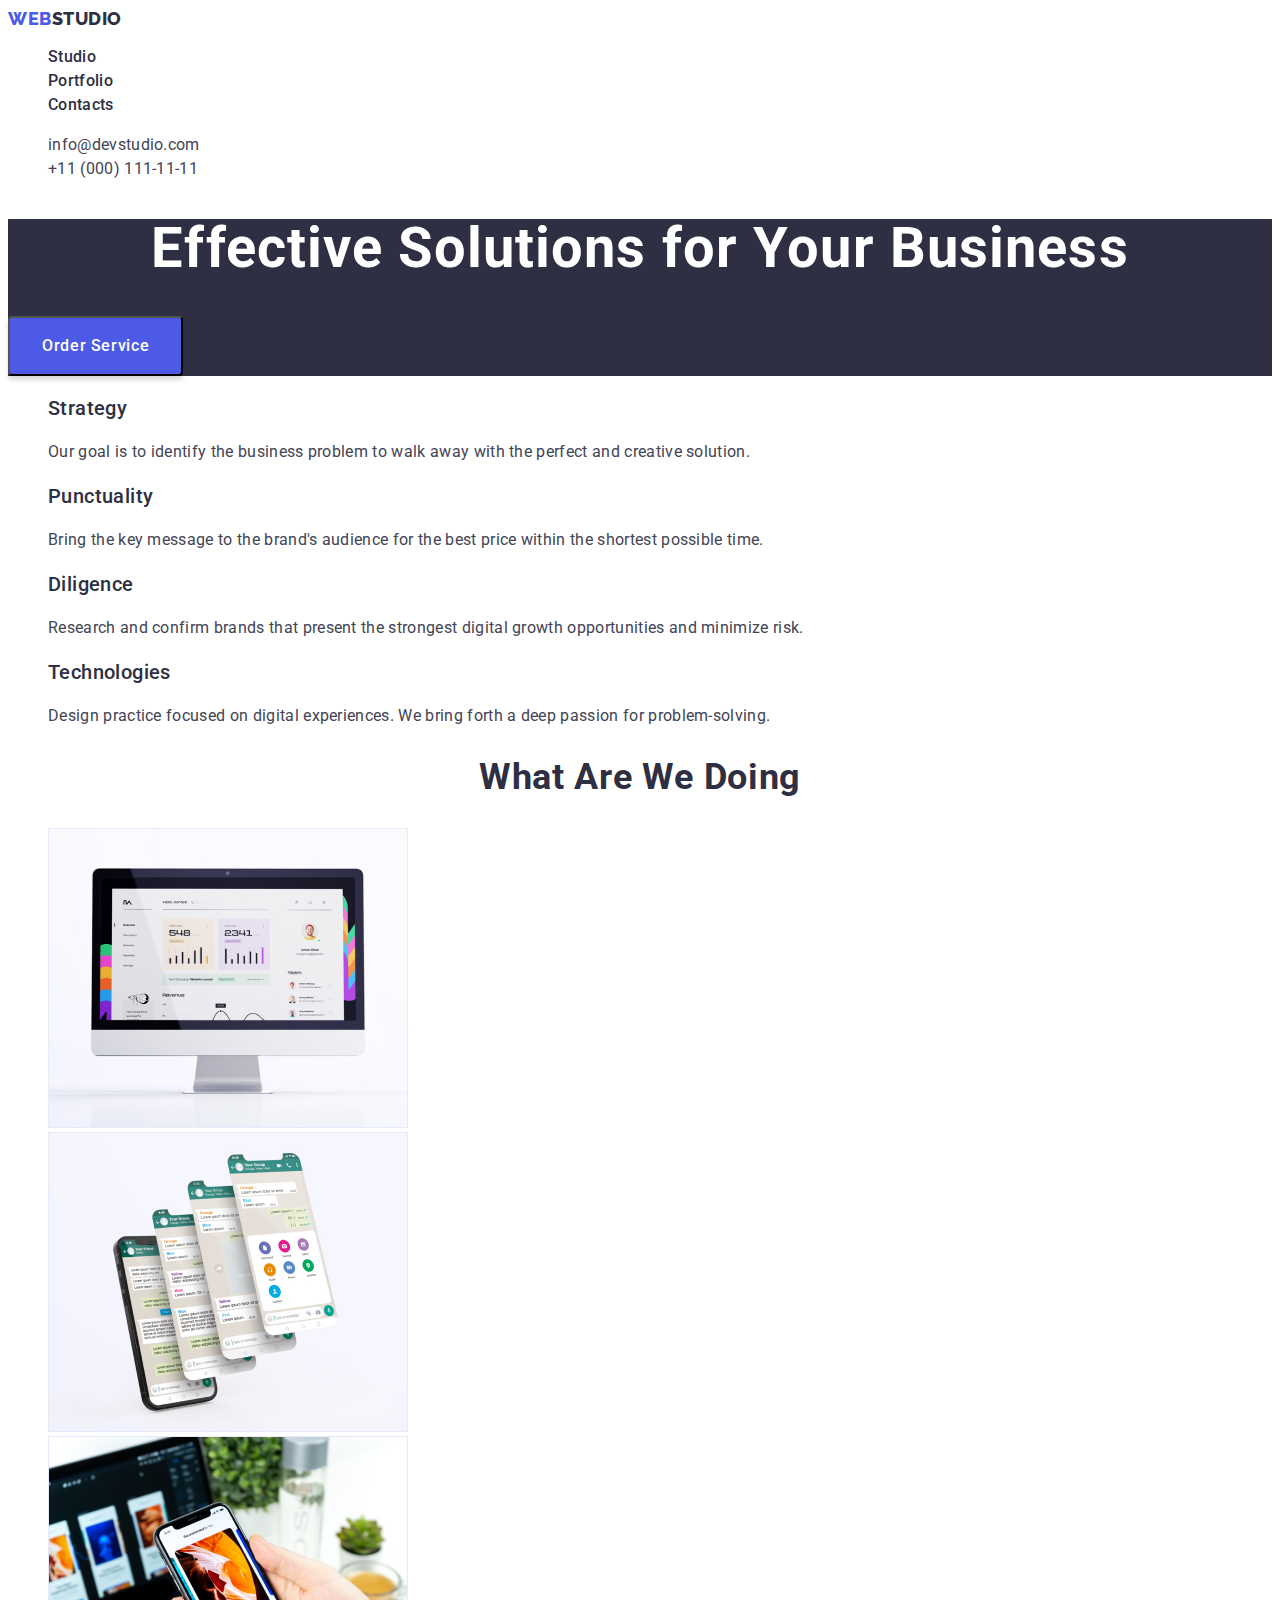
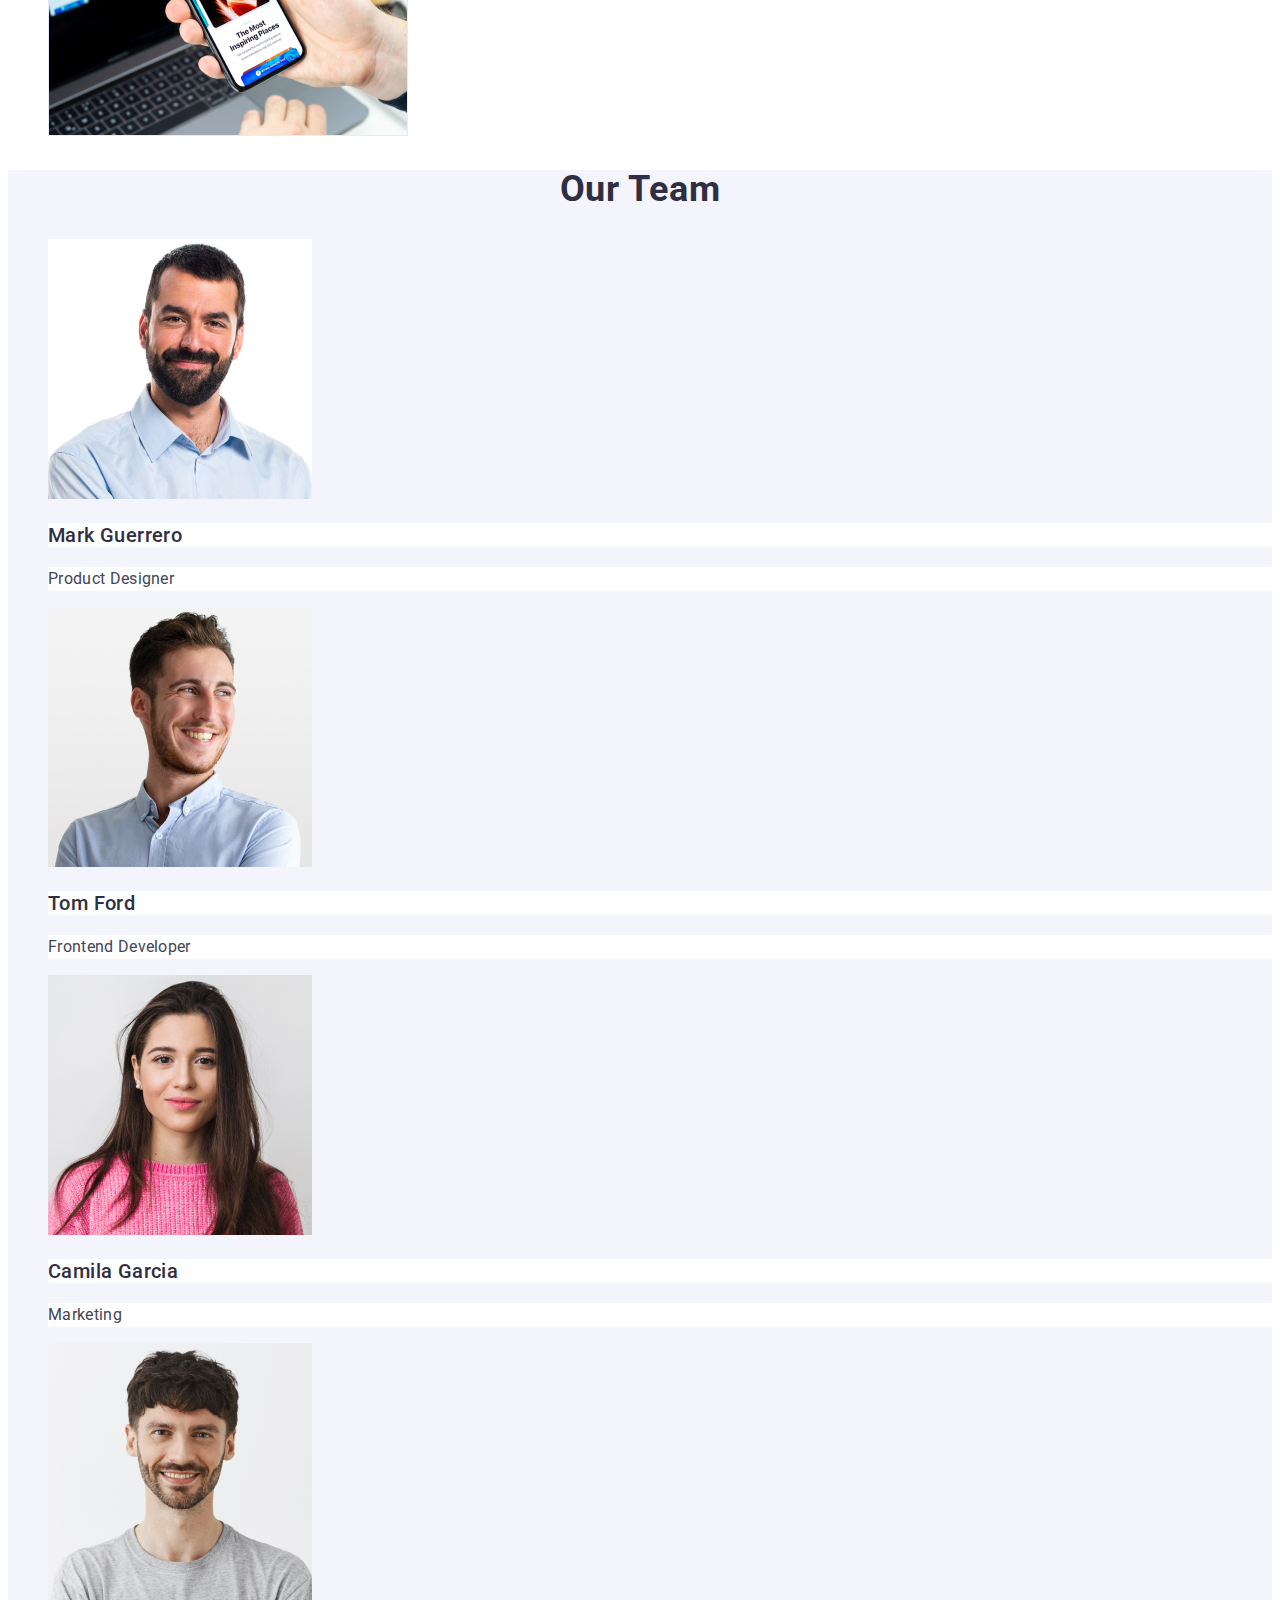
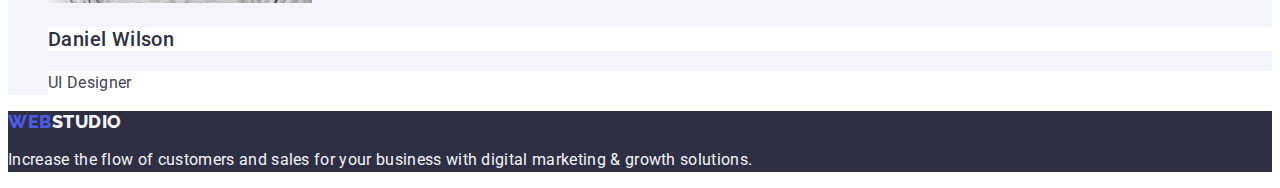
==== index.html @ 5dd35f90 "Summary" ====
<!DOCTYPE html>
<html lang="en">
  <head>
    <meta charset="UTF-8" />
    <meta http-equiv="X-UA-Compatible" content="IE=edge" />
    <meta name="viewport" content="width=device-width, initial-scale=1.0" />
    <title>WebStudio</title>

    <link rel="preconnect" href="https://fonts.googleapis.com" />
    <link rel="preconnect" href="https://fonts.gstatic.com" crossorigin />
    <link
      href="https://fonts.googleapis.com/css2?family=Raleway:wght@800&family=Roboto:wght@400;500;700;900&display=swap"
      rel="stylesheet"
    />

    <link rel="stylesheet" href="./css/styles.css" />
  </head>
  <body>
    <!-- хедер -->

    <header class="page-header">
      <nav class="header-nav">
        <a class="logo link" href="./index.html"
          >WEB<span class="logo-web">Studio</span></a
        >
        <ul class="nav-list list">
          <li>
            <a class="nav-list-item link" href="./index.html">Studio</a>
          </li>
          <li>
            <a class="nav-list-item link" href="./portfolio.html">Portfolio</a>
          </li>
          <li>
            <a class="nav-list-item link" href="">Contacts</a>
          </li>
        </ul>
      </nav>
      <address class="adress">
        <ul class="contacts list">
          <li>
            <a class="contact link" href="mailto:info@devstudio.com"
              >info@devstudio.com</a
            >
          </li>
          <li>
            <a class="contact link" href="tel:+110001111111"
              >+11 (000) 111-11-11</a
            >
          </li>
        </ul>
      </address>
    </header>

    <!-- основний блок -->

    <main>
      <!-- сторінка герой -->

      <section class="hero-section">
        <h1 class="main-title">Effective Solutions for Your Business</h1>
        <button class="order-service-btn" type="button">Order Service</button>
      </section>

      <!-- наші цілі-->

      <section>
        <h2 class="our-goals" hidden>Our goals</h2>
        <ul class="list">
          <li>
            <h3 class="goals">Strategy</h3>
            <p class="goals-description">
              Our goal is to identify the business problem to walk away with the
              perfect and creative solution.
            </p>
          </li>
          <li>
            <h3 class="goals">Punctuality</h3>
            <p class="goals-description">
              Bring the key message to the brand's audience for the best price
              within the shortest possible time.
            </p>
          </li>
          <li>
            <h3 class="goals">Diligence</h3>
            <p class="goals-description">
              Research and confirm brands that present the strongest digital
              growth opportunities and minimize risk.
            </p>
          </li>
          <li>
            <h3 class="goals">Technologies</h3>
            <p class="goals-description">
              Design practice focused on digital experiences. We bring forth a
              deep passion for problem-solving.
            </p>
          </li>
        </ul>
      </section>

      <!-- приклади робіт -->

      <section>
        <h2 class="work-examples-title">What are we doing</h2>
        <ul class="list">
          <li>
            <img
              src="./images/what-are-we-doing/img-1.jpg"
              alt="imac"
              width="360"
              height="300"
            />
          </li>
          <li>
            <img
              src="./images/what-are-we-doing/img-2.jpg"
              alt="iphone"
              width="360"
              height="300"
            />
          </li>
          <li>
            <img
              src="./images/what-are-we-doing/img-3.jpg"
              alt="macbook"
              width="360"
              height="300"
            />
          </li>
        </ul>
      </section>

      <!-- наша команда -->

      <section class="our-team">
        <h2 class="our-team-title">Our Team</h2>
        <ul class="list">
          <li class="our-team-item">
            <img
              src="./images/our-team/mark-guerrero.jpg"
              alt="Mark Guerrero"
              width="264"
              height="260"
            />
            <h3 class="our-team-name">Mark Guerrero</h3>
            <p class="our-team-position">Product Designer</p>
          </li>
          <li>
            <img
              src="./images/our-team/tom-ford.jpg"
              alt="Tom Ford"
              width="264"
              height="260"
            />
            <h3 class="our-team-name">Tom Ford</h3>
            <p class="our-team-position">Frontend Developer</p>
          </li>
          <li>
            <img
              src="./images/our-team/camila-garcia.jpg"
              alt="Camila Garcia"
              width="264"
              height="260"
            />
            <h3 class="our-team-name">Camila Garcia</h3>
            <p class="our-team-position">Marketing</p>
          </li>
          <li>
            <img
              src="./images/our-team/daniel-wilson.jpg"
              alt="Daniel Wilson"
              width="264"
              height="260"
            />
            <h3 class="our-team-name">Daniel Wilson</h3>
            <p class="our-team-position">UI Designer</p>
          </li>
        </ul>
      </section>
    </main>

    <!-- Футер -->

    <footer class="footer">
      <a class="logo link" href="./index.html"
        >WEB<span class="logo-web-footer">Studio</span></a
      >
      <p class="footer-description">
        Increase the flow of customers and sales for your business with digital
        marketing & growth solutions.
      </p>
    </footer>
  </body>
</html>
---- css/styles.css ----
.list {
  list-style: none;
}

.link {
  text-decoration: none;
}

button {
  cursor: pointer;
}
:root {
  font-family: "Roboto", sans-serif;
  color: #434455;
  background-color: #ffffff;
}

/* Хедер */

.logo {
  font-family: "Raleway", sans-serif;
  font-weight: 800;
  font-size: 18px;
  line-height: 1.17;
  letter-spacing: 0.03em;
  color: #4d5ae5;
  text-transform: uppercase;
}

.logo-web {
  color: #2e2f42;
}

.nav-list-item {
  font-family: "Roboto", sans-serif;
  font-weight: 500;
  font-size: 16px;
  line-height: 1.5;
  letter-spacing: 0.02em;
  color: #2e2f42;
}

.nav-list-item:hover,
.nav-list-item:focus {
  color: #404bbf;
}

.adress {
  font-style: normal;
}
.contact {
  font-family: "Roboto", sans-serif;
  font-weight: 400;
  font-size: 16px;
  line-height: 1.5;
  letter-spacing: 0.02em;
  color: #434455;
}

.contact:hover,
.contact:focus {
  color: #404bbf;
}

/*основний блок*/

/* сторінка герой */

.hero-section {
  background-color: #2e2f42;
}

.main-title {
  font-family: "Roboto", sans-serif;
  font-style: normal;
  font-weight: 700;
  font-size: 56px;
  line-height: 1.07;
  text-align: center;
  letter-spacing: 0.02em;
  color: #ffffff;
}

.order-service-btn {
  font-family: "Roboto", sans-serif;
  font-weight: 500;
  font-size: 16px;
  line-height: 1.5;
  display: flex;
  align-items: center;
  letter-spacing: 0.04em;
  color: #ffffff;
  background: #4d5ae5;
  box-shadow: 0px 4px 4px rgba(0, 0, 0, 0.15);
  border-radius: 4px;
  display: flex;
  flex-direction: row;
  align-items: flex-start;
  padding: 16px 32px;
  gap: 10px;
}

.order-service-btn:hover,
.order-service-btn:focus {
  background: #404bbf;
}

/* наші цілі */

.goals {
  font-family: "Roboto", sans-serif;
  font-weight: 500;
  font-size: 20px;
  line-height: 1.2;
  letter-spacing: 0.02em;
  color: #2e2f42;
}

.goals-description {
  font-family: "Roboto", sans-serif;
  font-weight: 400;
  font-size: 16px;
  line-height: 1.5;
  letter-spacing: 0.02em;
  color: #434455;
}

/* приклади робіт */

.work-examples-title {
  font-family: "Roboto", sans-serif;
  font-weight: 700;
  font-size: 36px;
  line-height: 1.11;
  text-align: center;
  letter-spacing: 0.02em;
  text-transform: capitalize;
  color: #2e2f42;
}

/* наша команда */

.our-team {
  background-color: #f4f4fd;
}

.our-team-title {
  font-family: "Roboto", sans-serif;
  font-weight: 700;
  font-size: 36px;
  line-height: 1.11;
  text-align: center;
  letter-spacing: 0.02em;
  text-transform: capitalize;
  color: #2e2f42;
}
.our-team-item {
  background-color: #f4f4fd;
}

.our-team-name {
  font-family: "Roboto", sans-serif;
  font-weight: 500;
  font-size: 20px;
  line-height: 1.2;
  letter-spacing: 0.02em;
  color: #2e2f42;
  background-color: #ffffff;
}

.our-team-position {
  font-family: "Roboto", sans-serif;
  font-weight: 400;
  font-size: 16px;
  line-height: 1.5;
  letter-spacing: 0.02em;
  color: #434455;
  background-color: #ffffff;
}

/* Футер */

.footer {
  background-color: #2e2f42;
}

.footer-description {
  font-family: "Roboto", sans-serif;
  font-weight: 400;
  font-size: 16px;
  line-height: 1.5;
  letter-spacing: 0.02em;
  color: #f4f4fd;
}

.logo-web-footer {
  color: #f4f4fd;
}

/* portfolio */

.filter-btn {
  font-family: "Roboto", sans-serif;
  font-weight: 500;
  font-size: 16px;
  line-height: 1.5;
  display: flex;
  align-items: center;
  text-align: center;
  letter-spacing: 0.04em;
  color: #4d5ae5;
  background: #f4f4fd;
  box-shadow: 0px 3px 1px rgba(0, 0, 0, 0.1), 0px 2px 1px rgba(0, 0, 0, 0.08),
    0px 2px 2px rgba(0, 0, 0, 0.12);
  border-radius: 4px;
}

.filter-btn:hover,
.filter-btn:focus {
  color: #ffffff;
  background: #404bbf;
}

.project-name {
  font-weight: 500;
  font-size: 20px;
  line-height: 1.2;
  letter-spacing: 0.02em;
  color: #2e2f42;
}

.project-description {
  font-size: 16px;
  line-height: 1.5;
  letter-spacing: 0.02em;
  color: #434455;
}
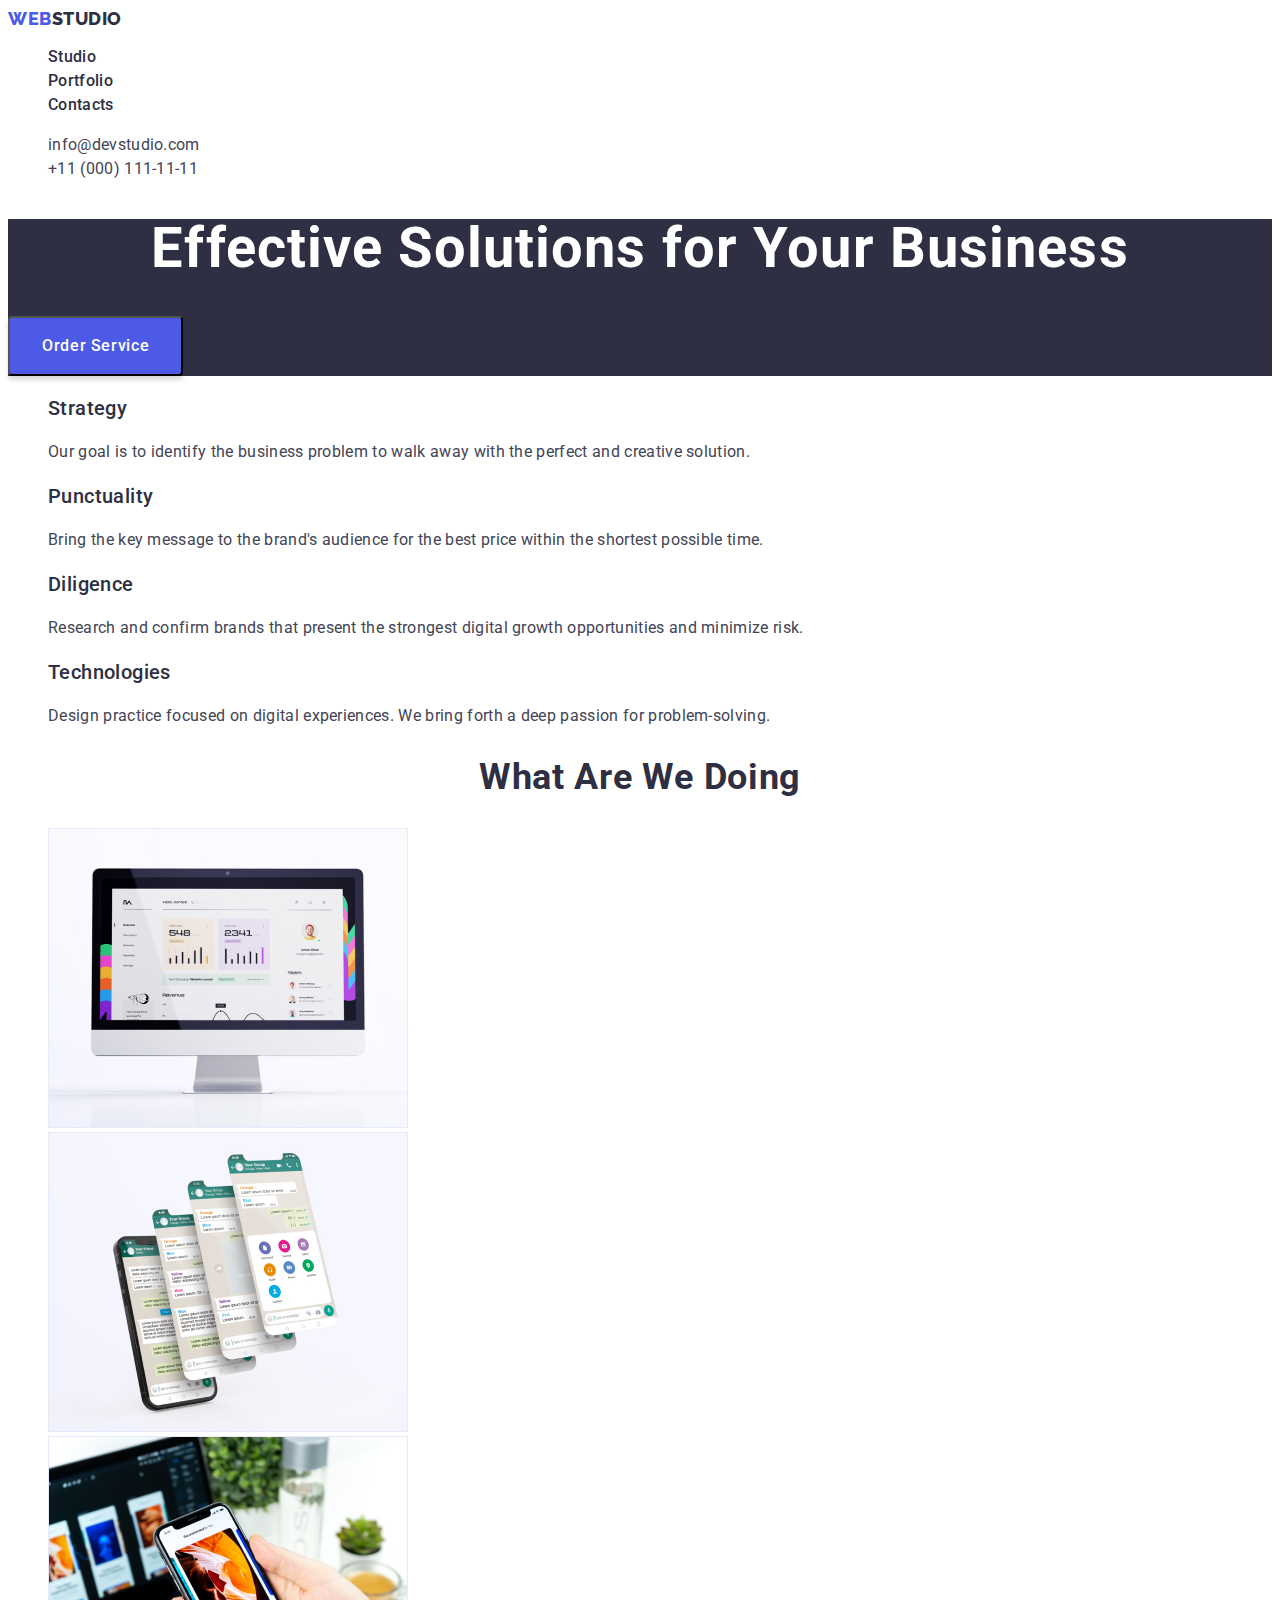
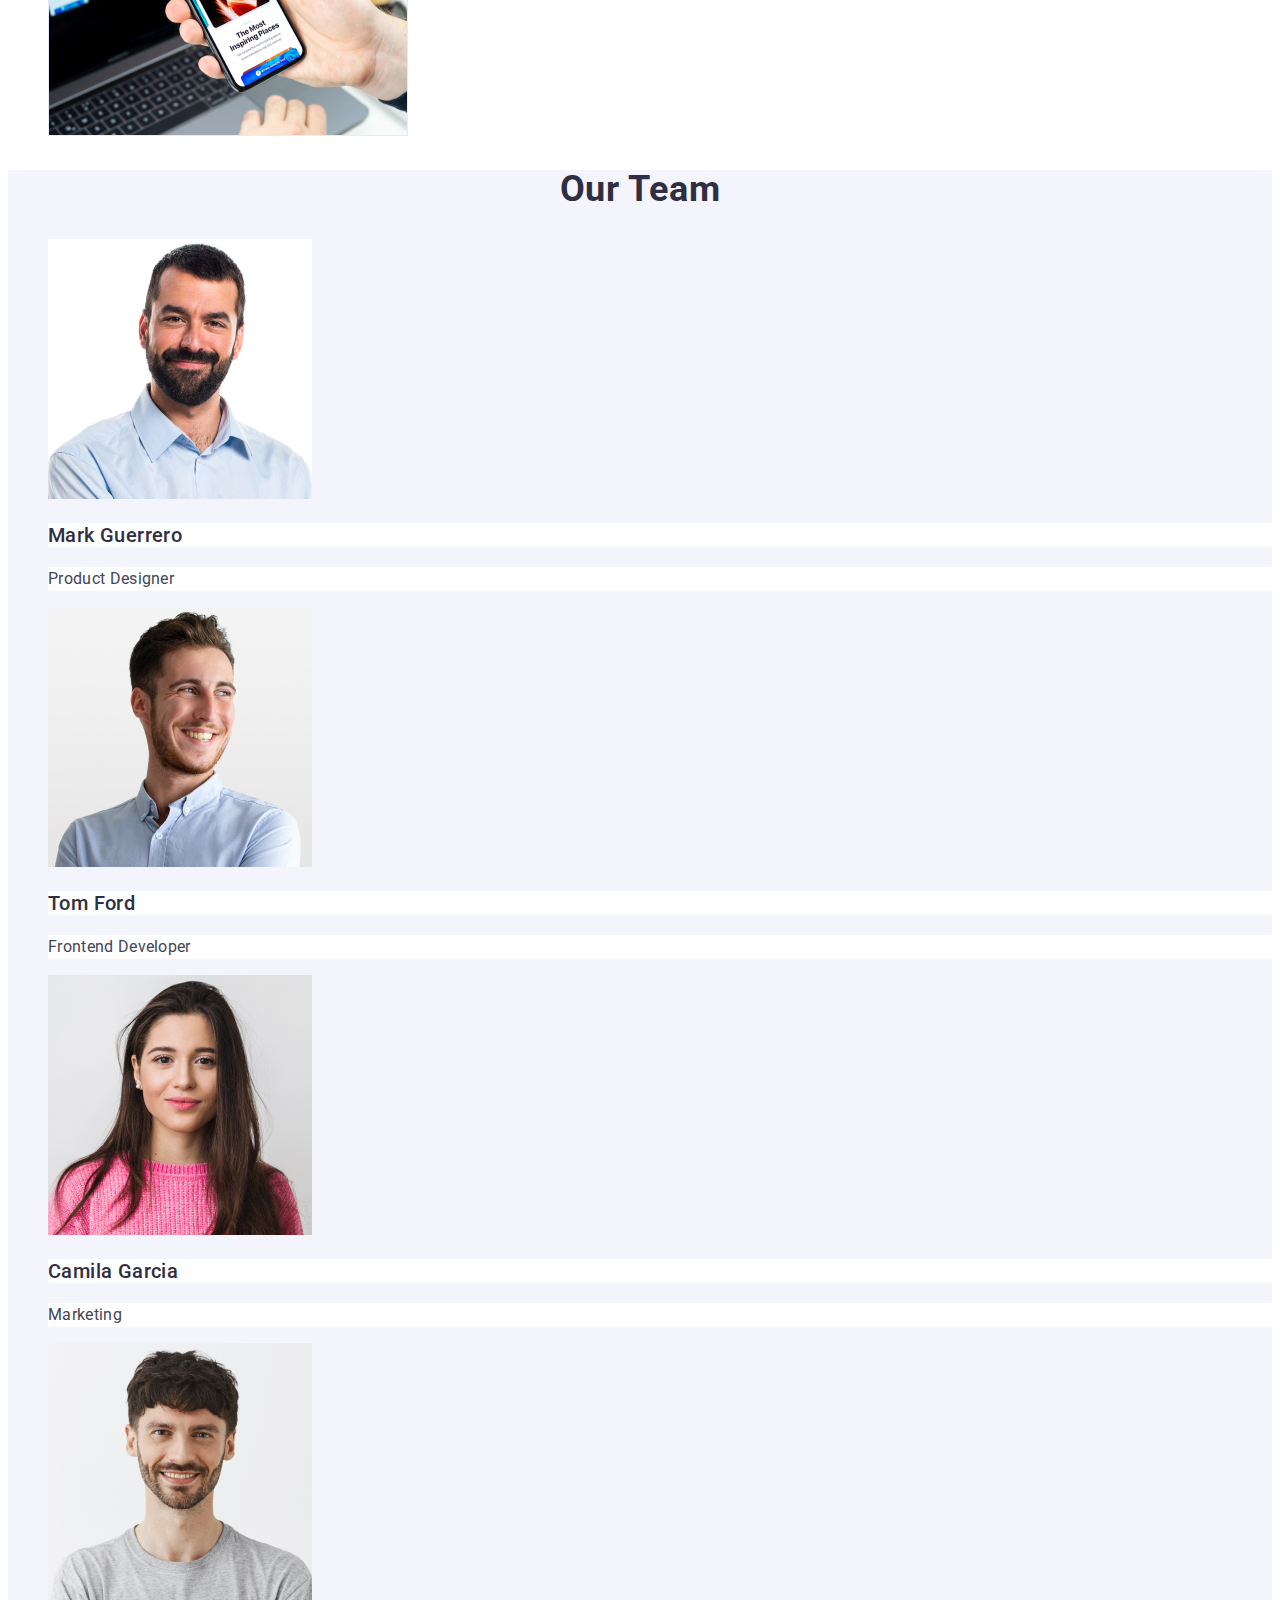
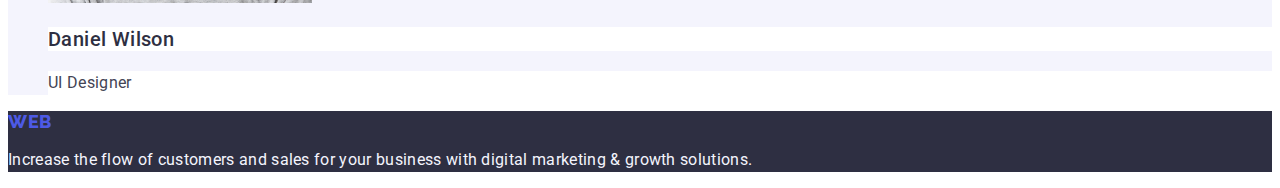
==== commit 1ae97da2: "Merge branch 'main' of https://github.com/ViktorHromadskyi/ViktorHromadskyi-goit-markup-hw-02" ====
--- a/index.html
+++ b/index.html
@@ -181,9 +181,7 @@
     <!-- Футер -->
 
     <footer class="footer">
-      <a class="logo link" href="./index.html"
-        >WEB<span class="logo-web-footer">Studio</span></a
-      >
+      <a class="logo link" href="./index.html">WEB<span class="logo-web">Studio</span></a>
       <p class="footer-description">
         Increase the flow of customers and sales for your business with digital
         marketing & growth solutions.
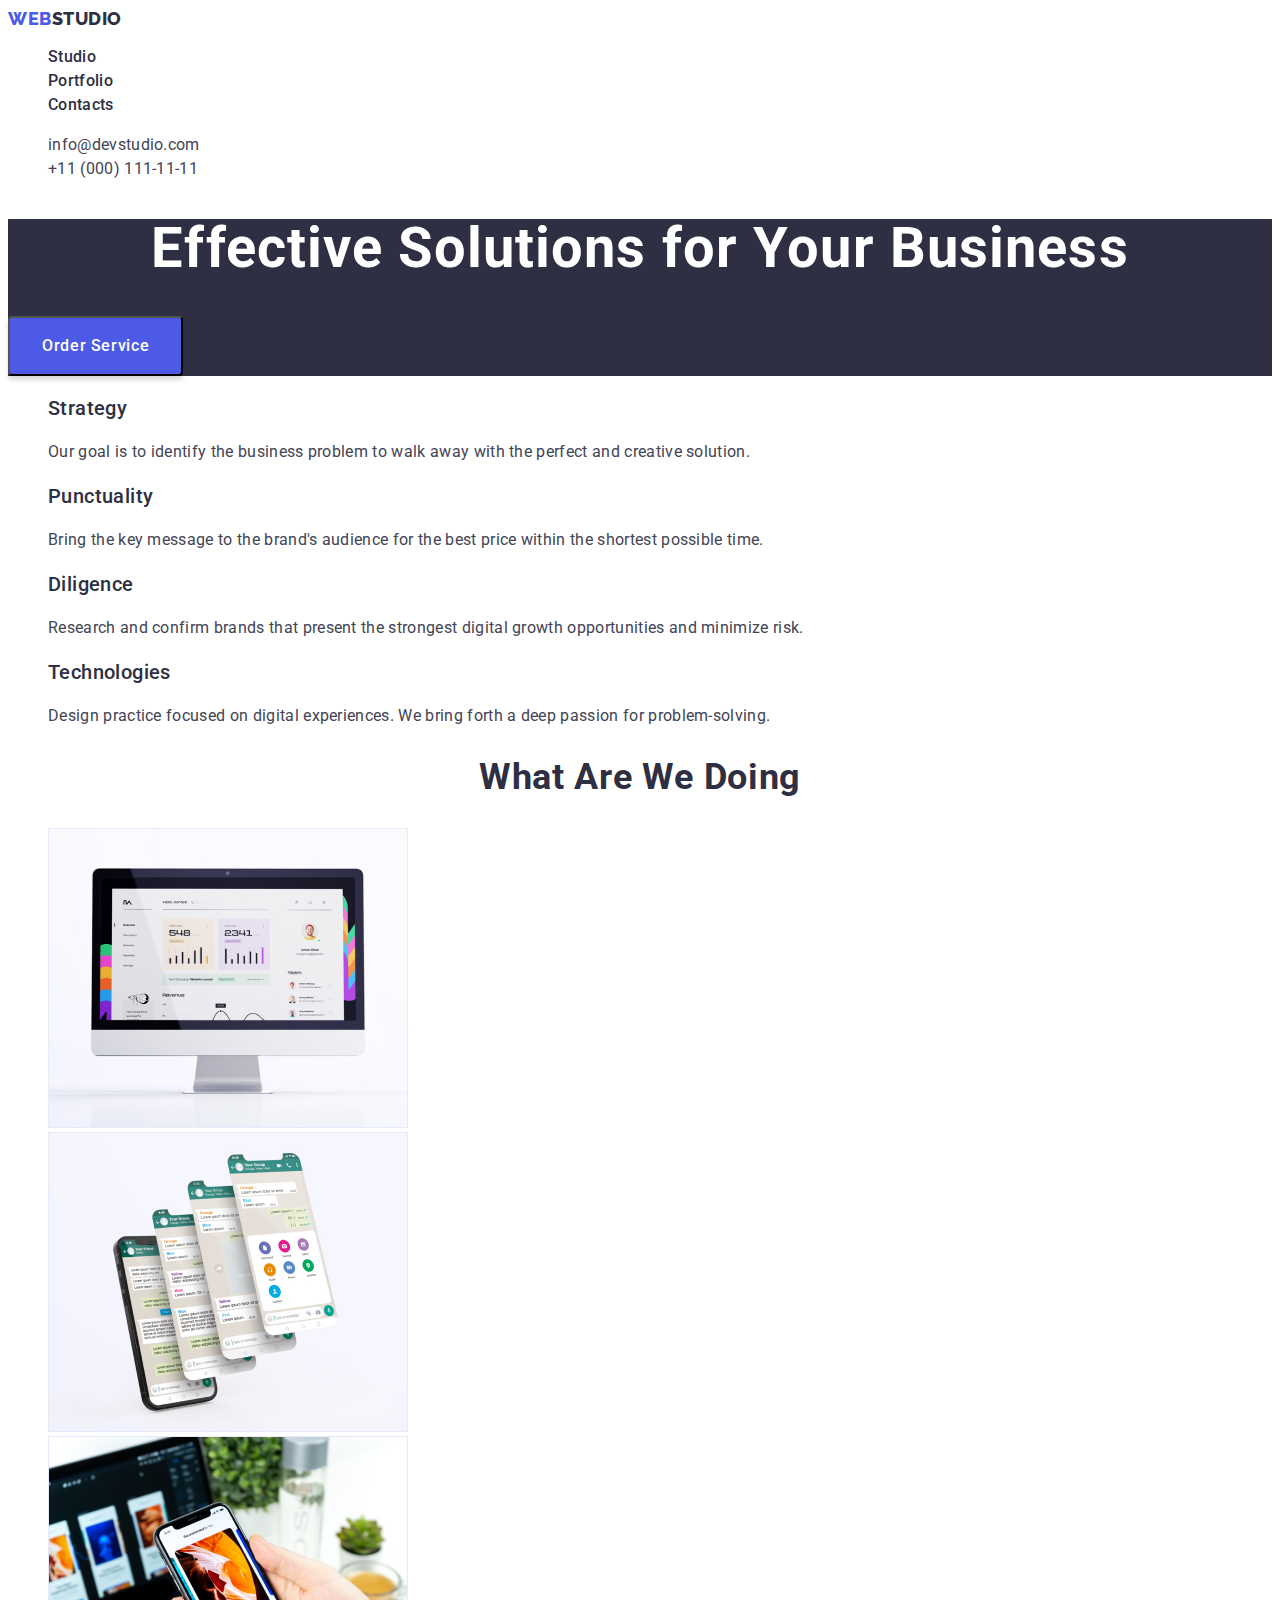
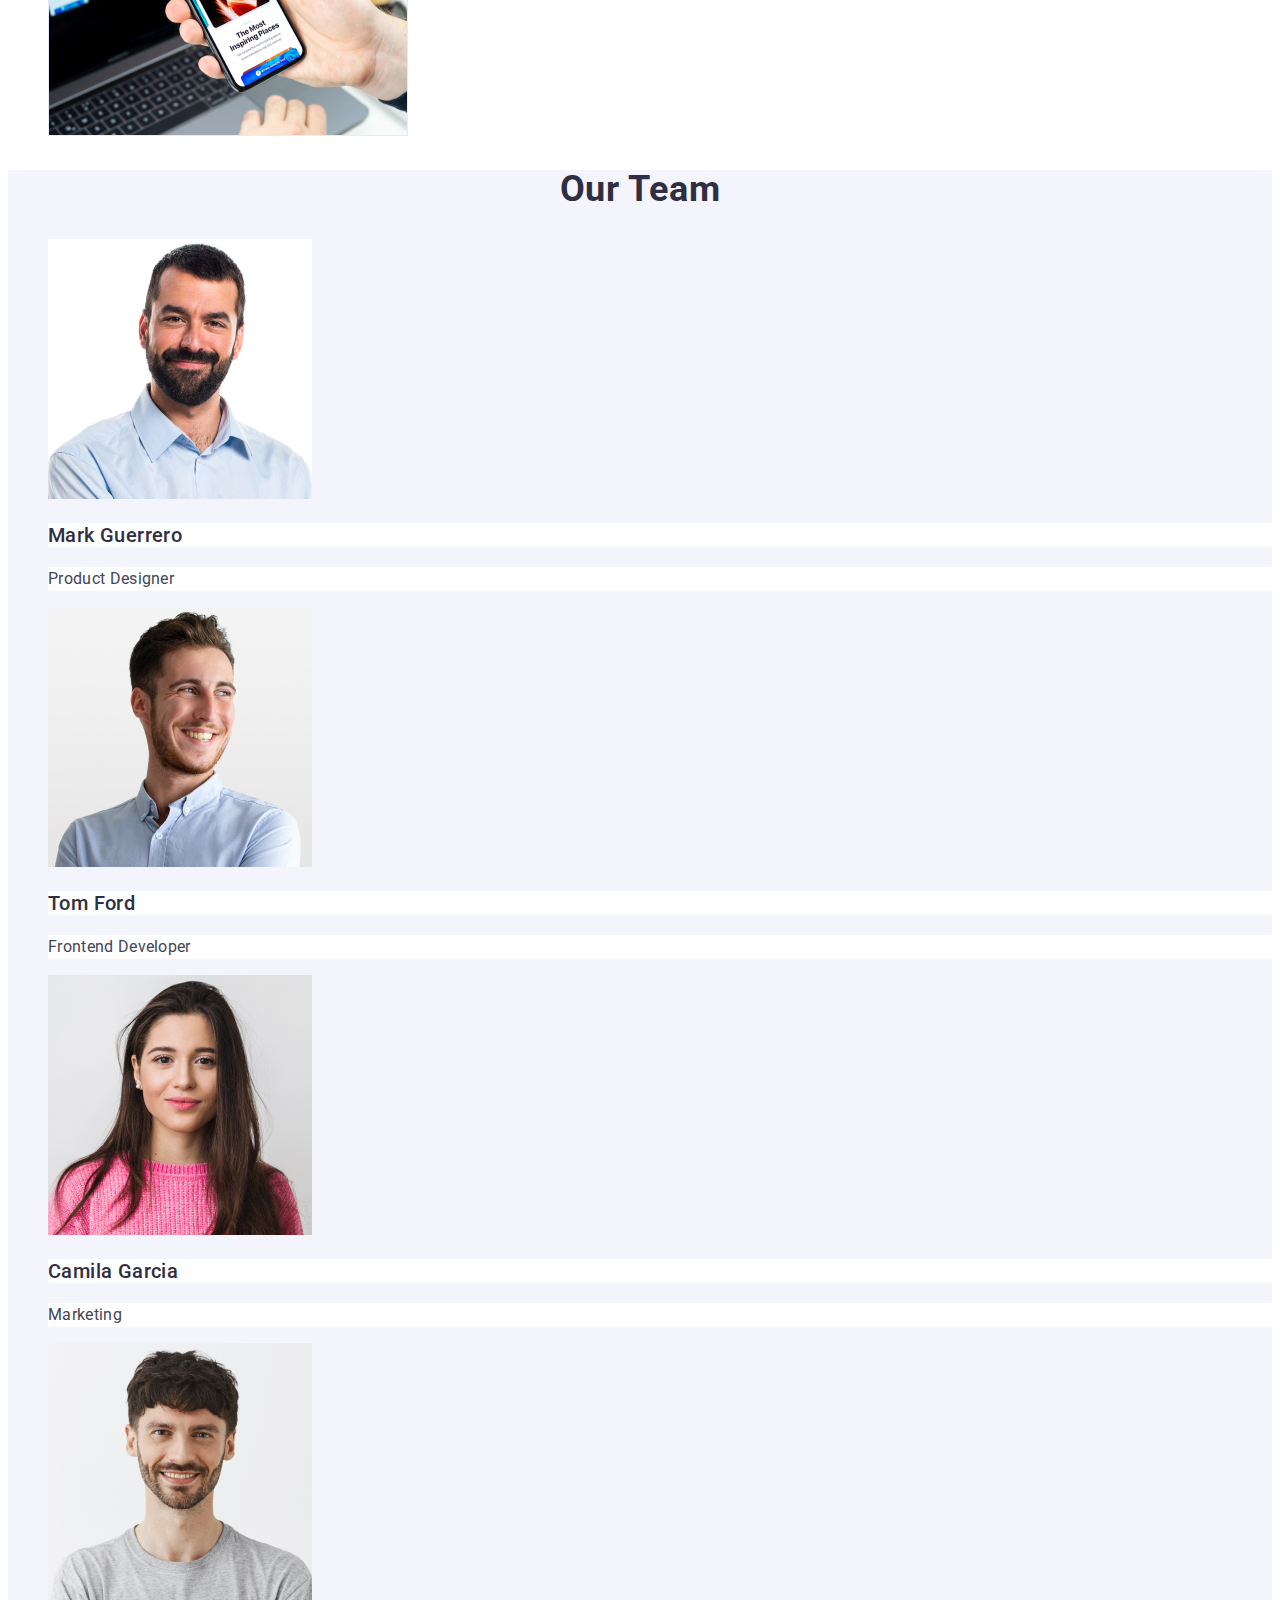
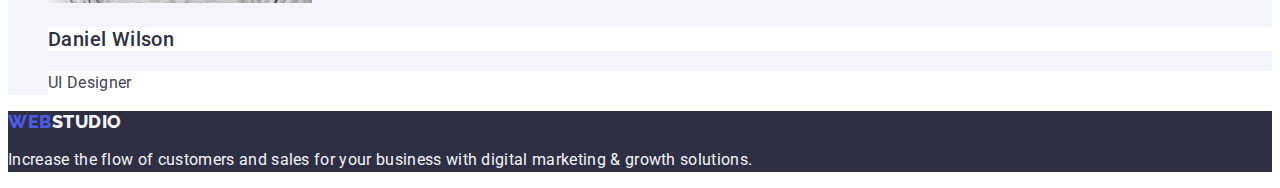
==== commit 70b42a60: "update" ====
--- a/index.html
+++ b/index.html
@@ -181,7 +181,7 @@
     <!-- Футер -->
 
     <footer class="footer">
-      <a class="logo link" href="./index.html">WEB<span class="logo-web">Studio</span></a>
+      <a class="logo link" href="./index.html">WEB<span class="logo-web-footer">Studio</span></a>
       <p class="footer-description">
         Increase the flow of customers and sales for your business with digital
         marketing & growth solutions.
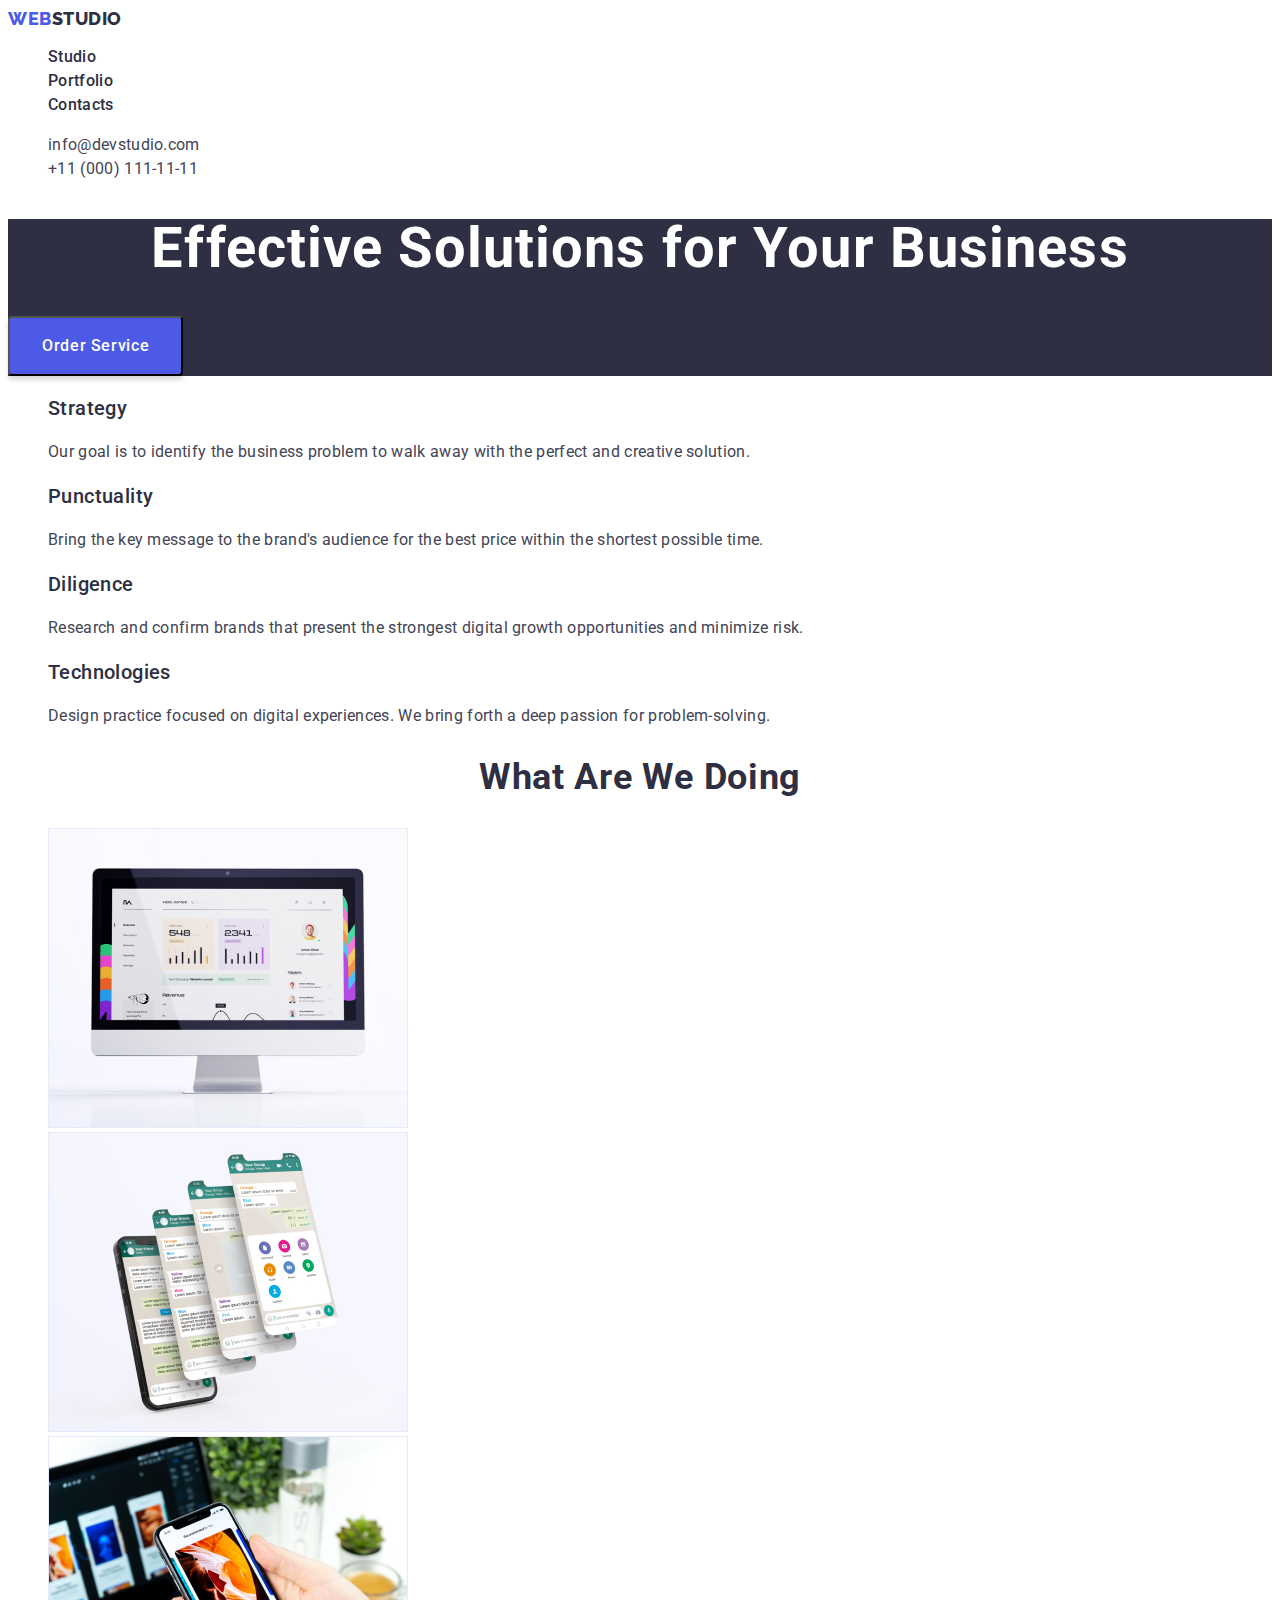
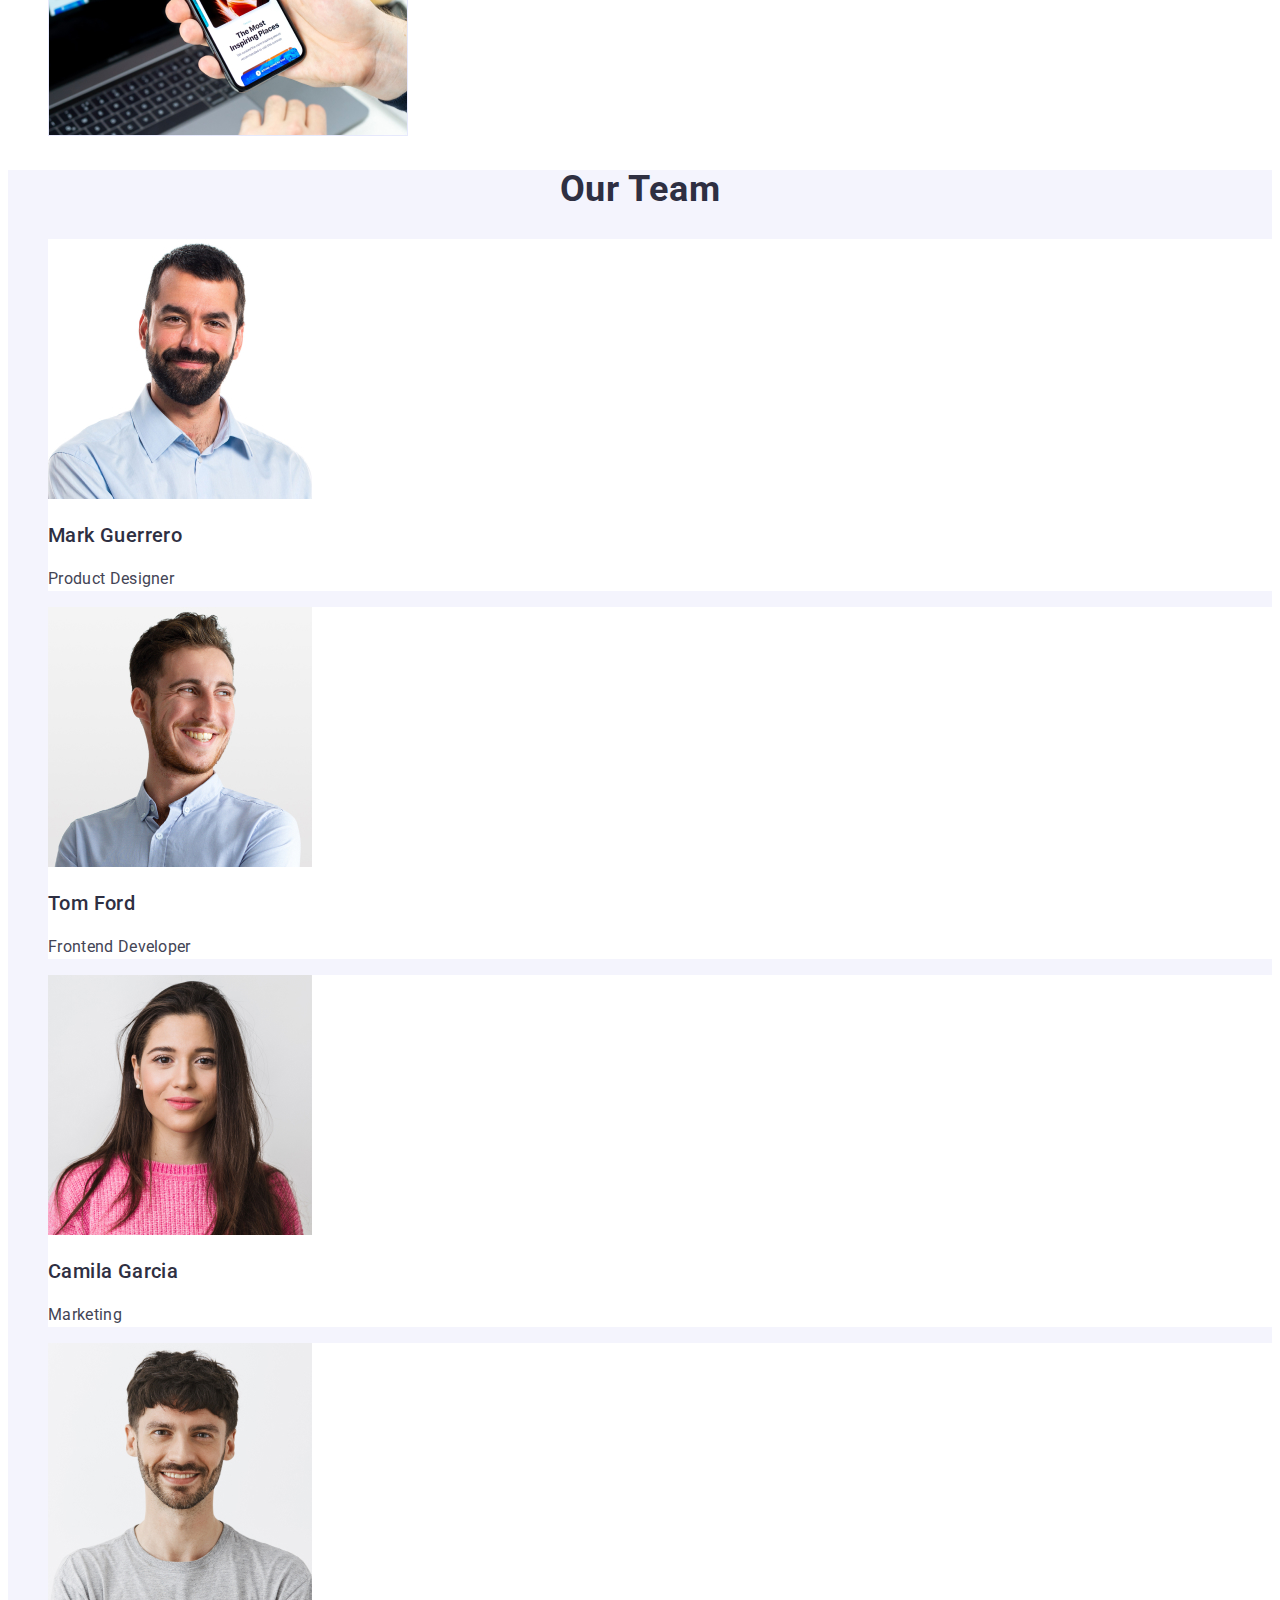
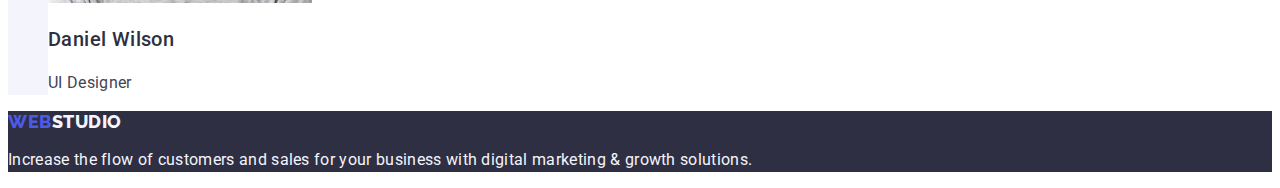
==== commit 46d8e40b: "update portfolio" ====
--- a/index.html
+++ b/index.html
@@ -144,7 +144,7 @@
             <h3 class="our-team-name">Mark Guerrero</h3>
             <p class="our-team-position">Product Designer</p>
           </li>
-          <li>
+          <li class="our-team-item">
             <img
               src="./images/our-team/tom-ford.jpg"
               alt="Tom Ford"
@@ -154,7 +154,7 @@
             <h3 class="our-team-name">Tom Ford</h3>
             <p class="our-team-position">Frontend Developer</p>
           </li>
-          <li>
+          <li class="our-team-item">
             <img
               src="./images/our-team/camila-garcia.jpg"
               alt="Camila Garcia"
@@ -164,7 +164,7 @@
             <h3 class="our-team-name">Camila Garcia</h3>
             <p class="our-team-position">Marketing</p>
           </li>
-          <li>
+          <li class="our-team-item">
             <img
               src="./images/our-team/daniel-wilson.jpg"
               alt="Daniel Wilson"
@@ -181,7 +181,9 @@
     <!-- Футер -->
 
     <footer class="footer">
-      <a class="logo link" href="./index.html">WEB<span class="logo-web-footer">Studio</span></a>
+      <a class="logo link" href="./index.html"
+        >WEB<span class="logo-web-footer">Studio</span></a
+      >
       <p class="footer-description">
         Increase the flow of customers and sales for your business with digital
         marketing & growth solutions.
--- a/css/styles.css
+++ b/css/styles.css
@@ -155,7 +155,7 @@
   color: #2e2f42;
 }
 .our-team-item {
-  background-color: #f4f4fd;
+  background-color: #ffffff;
 }
 
 .our-team-name {
